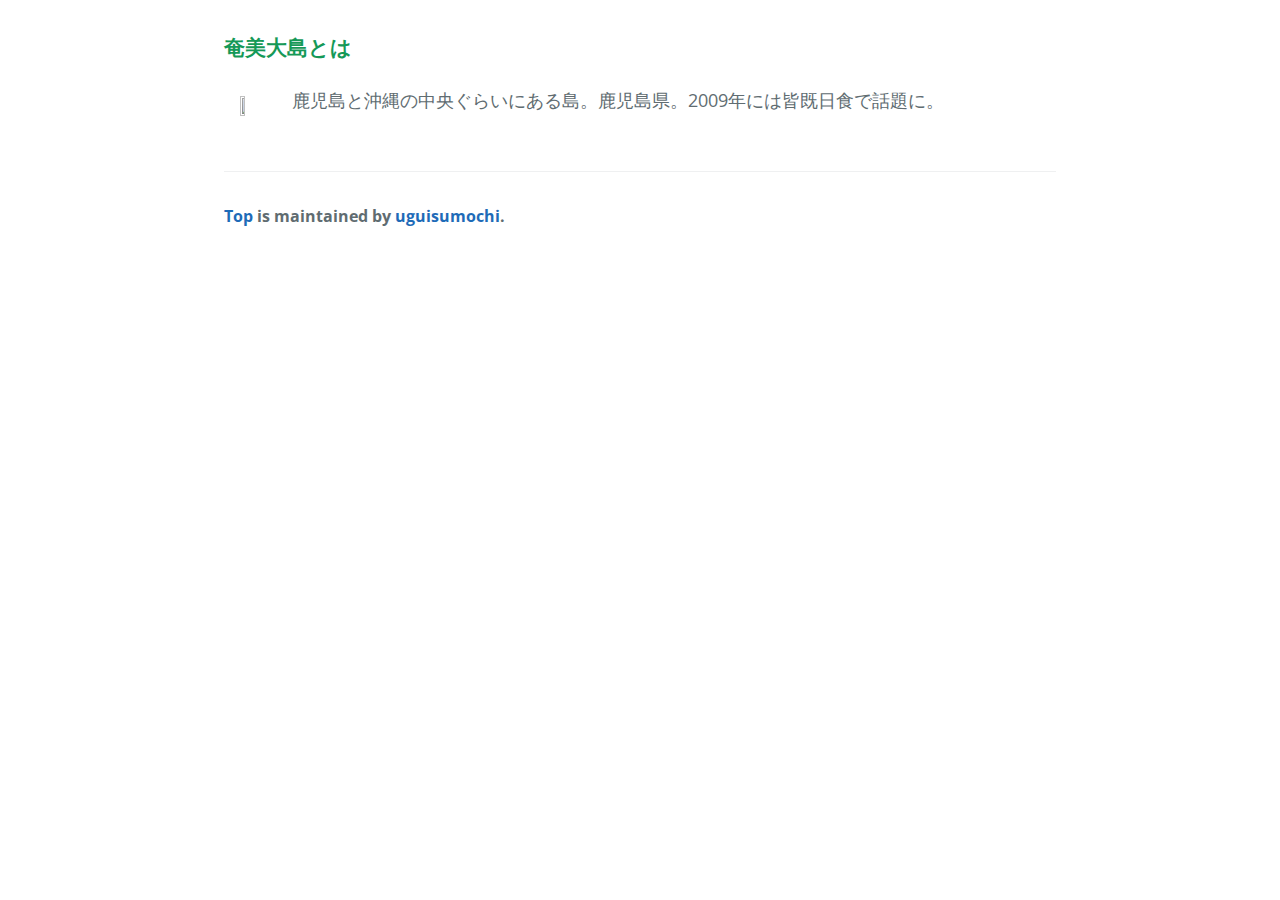
==== amami.html @ 84d13d75 "Update amami.html" ====
<!DOCTYPE html>
<html lang="ja">
  <head>
    <meta charset="UTF-8">
    <title>Top by uguisumochi</title>
    <meta name="viewport" content="width=device-width, initial-scale=1">
    <link rel="stylesheet" type="text/css" href="stylesheets/normalize.css" media="screen">
    <link href='https://fonts.googleapis.com/css?family=Open+Sans:400,700' rel='stylesheet' type='text/css'>
    <link rel="stylesheet" type="text/css" href="stylesheets/stylesheet.css" media="screen">
    <link rel="stylesheet" type="text/css" href="stylesheets/github-light.css" media="screen">    
</head>
  <body>
	  
	   <section class="main-content">
       <h3>
 <a id="welcome-to-github-pages" class="anchor" href="#welcome-to-github-pages" aria-hidden="true">
	 <span aria-hidden="true" class="octicon octicon-link"></span></a><b>奄美大島とは</b></h3>
 <table style="border-style: none">
	 <tr><td style="border-style: none">
		 <img src="https://github.com/uguisumochi/top/blob/gh-pages/I-shima.JPG?raw=true" width="50%" height="50%">
	 </td><td style="border-style: none">
 <p>鹿児島と沖縄の中央ぐらいにある島。鹿児島県。2009年には皆既日食で話題に。</p>
	 </td>
	 </tr>
</table>
       <footer class="site-footer">
         <span class="site-footer-owner"><a href="https://github.com/uguisumochi/top">Top</a> is maintained by <a href="https://github.com/uguisumochi">uguisumochi</a>.</span>
     </footer>
 
     </section>      
  </body>
</html>
---- stylesheets/stylesheet.css ----
* {
  box-sizing: border-box; }

body {
  padding: 0;
  margin: 0;
  font-family: "Open Sans", "Helvetica Neue", Helvetica, Arial, sans-serif;
  font-size: 16px;
  line-height: 1.5;
  color: #606c71; }

a {
  color: #1e6bb8;
  text-decoration: none; }
  a:hover {
    text-decoration: underline; }

.btn {
  display: inline-block;
  margin-bottom: 1rem;
  color: rgba(255, 255, 255, 0.7);
  background-color: rgba(255, 255, 255, 0.08);
  border-color: rgba(255, 255, 255, 0.2);
  border-style: solid;
  border-width: 1px;
  border-radius: 0.3rem;
  transition: color 0.2s, background-color 0.2s, border-color 0.2s; }
  .btn + .btn {
    margin-left: 1rem; }

.btn:hover {
  color: rgba(255, 255, 255, 0.8);
  text-decoration: none;
  background-color: rgba(255, 255, 255, 0.2);
  border-color: rgba(255, 255, 255, 0.3); }

@media screen and (min-width: 64em) {
  .btn {
    padding: 0.75rem 1rem; } }

@media screen and (min-width: 42em) and (max-width: 64em) {
  .btn {
    padding: 0.6rem 0.9rem;
    font-size: 0.9rem; } }

@media screen and (max-width: 42em) {
  .btn {
    display: block;
    width: 100%;
    padding: 0.75rem;
    font-size: 0.9rem; }
    .btn + .btn {
      margin-top: 1rem;
      margin-left: 0; } }

.page-header {
  color: #fff;
  text-align: center;
  background-color: #159957;
  background-image: linear-gradient(120deg, #155799, #159957); }

@media screen and (min-width: 64em) {
  .page-header {
    padding: 5rem 6rem; } }

@media screen and (min-width: 42em) and (max-width: 64em) {
  .page-header {
    padding: 3rem 4rem; } }

@media screen and (max-width: 42em) {
  .page-header {
    padding: 2rem 1rem; } }

.project-name {
  margin-top: 0;
  margin-bottom: 0.1rem; }

@media screen and (min-width: 64em) {
  .project-name {
    font-size: 3.25rem; } }

@media screen and (min-width: 42em) and (max-width: 64em) {
  .project-name {
    font-size: 2.25rem; } }

@media screen and (max-width: 42em) {
  .project-name {
    font-size: 1.75rem; } }

.project-tagline {
  margin-bottom: 2rem;
  font-weight: normal;
  opacity: 0.7; }

@media screen and (min-width: 64em) {
  .project-tagline {
    font-size: 1.25rem; } }

@media screen and (min-width: 42em) and (max-width: 64em) {
  .project-tagline {
    font-size: 1.15rem; } }

@media screen and (max-width: 42em) {
  .project-tagline {
    font-size: 1rem; } }

.main-content :first-child {
  margin-top: 0; }
.main-content img {
  max-width: 100%; }
.main-content h1, .main-content h2, .main-content h3, .main-content h4, .main-content h5, .main-content h6 {
  margin-top: 2rem;
  margin-bottom: 1rem;
  font-weight: normal;
  color: #159957; }
.main-content p {
  margin-bottom: 1em; }
.main-content code {
  padding: 2px 4px;
  font-family: Consolas, "Liberation Mono", Menlo, Courier, monospace;
  font-size: 0.9rem;
  color: #383e41;
  background-color: #f3f6fa;
  border-radius: 0.3rem; }
.main-content pre {
  padding: 0.8rem;
  margin-top: 0;
  margin-bottom: 1rem;
  font: 1rem Consolas, "Liberation Mono", Menlo, Courier, monospace;
  color: #567482;
  word-wrap: normal;
  background-color: #f3f6fa;
  border: solid 1px #dce6f0;
  border-radius: 0.3rem; }
  .main-content pre > code {
    padding: 0;
    margin: 0;
    font-size: 0.9rem;
    color: #567482;
    word-break: normal;
    white-space: pre;
    background: transparent;
    border: 0; }
.main-content .highlight {
  margin-bottom: 1rem; }
  .main-content .highlight pre {
    margin-bottom: 0;
    word-break: normal; }
.main-content .highlight pre, .main-content pre {
  padding: 0.8rem;
  overflow: auto;
  font-size: 0.9rem;
  line-height: 1.45;
  border-radius: 0.3rem; }
.main-content pre code, .main-content pre tt {
  display: inline;
  max-width: initial;
  padding: 0;
  margin: 0;
  overflow: initial;
  line-height: inherit;
  word-wrap: normal;
  background-color: transparent;
  border: 0; }
  .main-content pre code:before, .main-content pre code:after, .main-content pre tt:before, .main-content pre tt:after {
    content: normal; }
.main-content ul, .main-content ol {
  margin-top: 0; }
.main-content blockquote {
  padding: 0 1rem;
  margin-left: 0;
  color: #819198;
  border-left: 0.3rem solid #dce6f0; }
  .main-content blockquote > :first-child {
    margin-top: 0; }
  .main-content blockquote > :last-child {
    margin-bottom: 0; }
.main-content table {
  display: block;
  width: 100%;
  overflow: auto;
  word-break: normal;
  word-break: keep-all; }
  .main-content table th {
    font-weight: bold; }
  .main-content table th, .main-content table td {
    padding: 0.5rem 1rem;
    border: 1px solid #e9ebec; }
.main-content dl {
  padding: 0; }
  .main-content dl dt {
    padding: 0;
    margin-top: 1rem;
    font-size: 1rem;
    font-weight: bold; }
  .main-content dl dd {
    padding: 0;
    margin-bottom: 1rem; }
.main-content hr {
  height: 2px;
  padding: 0;
  margin: 1rem 0;
  background-color: #eff0f1;
  border: 0; }

@media screen and (min-width: 64em) {
  .main-content {
    max-width: 64rem;
    padding: 2rem 6rem;
    margin: 0 auto;
    font-size: 1.1rem; } }

@media screen and (min-width: 42em) and (max-width: 64em) {
  .main-content {
    padding: 2rem 4rem;
    font-size: 1.1rem; } }

@media screen and (max-width: 42em) {
  .main-content {
    padding: 2rem 1rem;
    font-size: 1rem; } }

.site-footer {
  padding-top: 2rem;
  margin-top: 2rem;
  border-top: solid 1px #eff0f1; }

.site-footer-owner {
  display: block;
  font-weight: bold; }

.site-footer-credits {
  color: #819198; }

@media screen and (min-width: 64em) {
  .site-footer {
    font-size: 1rem; } }

@media screen and (min-width: 42em) and (max-width: 64em) {
  .site-footer {
    font-size: 1rem; } }

@media screen and (max-width: 42em) {
  .site-footer {
    font-size: 0.9rem; } }
---- stylesheets/github-light.css ----
/*
The MIT License (MIT)

Copyright (c) 2016 GitHub, Inc.

Permission is hereby granted, free of charge, to any person obtaining a copy
of this software and associated documentation files (the "Software"), to deal
in the Software without restriction, including without limitation the rights
to use, copy, modify, merge, publish, distribute, sublicense, and/or sell
copies of the Software, and to permit persons to whom the Software is
furnished to do so, subject to the following conditions:

The above copyright notice and this permission notice shall be included in all
copies or substantial portions of the Software.

THE SOFTWARE IS PROVIDED "AS IS", WITHOUT WARRANTY OF ANY KIND, EXPRESS OR
IMPLIED, INCLUDING BUT NOT LIMITED TO THE WARRANTIES OF MERCHANTABILITY,
FITNESS FOR A PARTICULAR PURPOSE AND NONINFRINGEMENT. IN NO EVENT SHALL THE
AUTHORS OR COPYRIGHT HOLDERS BE LIABLE FOR ANY CLAIM, DAMAGES OR OTHER
LIABILITY, WHETHER IN AN ACTION OF CONTRACT, TORT OR OTHERWISE, ARISING FROM,
OUT OF OR IN CONNECTION WITH THE SOFTWARE OR THE USE OR OTHER DEALINGS IN THE
SOFTWARE.

*/

.pl-c /* comment */ {
  color: #969896;
}

.pl-c1 /* constant, variable.other.constant, support, meta.property-name, support.constant, support.variable, meta.module-reference, markup.raw, meta.diff.header */,
.pl-s .pl-v /* string variable */ {
  color: #0086b3;
}

.pl-e /* entity */,
.pl-en /* entity.name */ {
  color: #795da3;
}

.pl-smi /* variable.parameter.function, storage.modifier.package, storage.modifier.import, storage.type.java, variable.other */,
.pl-s .pl-s1 /* string source */ {
  color: #333;
}

.pl-ent /* entity.name.tag */ {
  color: #63a35c;
}

.pl-k /* keyword, storage, storage.type */ {
  color: #a71d5d;
}

.pl-s /* string */,
.pl-pds /* punctuation.definition.string, string.regexp.character-class */,
.pl-s .pl-pse .pl-s1 /* string punctuation.section.embedded source */,
.pl-sr /* string.regexp */,
.pl-sr .pl-cce /* string.regexp constant.character.escape */,
.pl-sr .pl-sre /* string.regexp source.ruby.embedded */,
.pl-sr .pl-sra /* string.regexp string.regexp.arbitrary-repitition */ {
  color: #183691;
}

.pl-v /* variable */ {
  color: #ed6a43;
}

.pl-id /* invalid.deprecated */ {
  color: #b52a1d;
}

.pl-ii /* invalid.illegal */ {
  color: #f8f8f8;
  background-color: #b52a1d;
}

.pl-sr .pl-cce /* string.regexp constant.character.escape */ {
  font-weight: bold;
  color: #63a35c;
}

.pl-ml /* markup.list */ {
  color: #693a17;
}

.pl-mh /* markup.heading */,
.pl-mh .pl-en /* markup.heading entity.name */,
.pl-ms /* meta.separator */ {
  font-weight: bold;
  color: #1d3e81;
}

.pl-mq /* markup.quote */ {
  color: #008080;
}

.pl-mi /* markup.italic */ {
  font-style: italic;
  color: #333;
}

.pl-mb /* markup.bold */ {
  font-weight: bold;
  color: #333;
}

.pl-md /* markup.deleted, meta.diff.header.from-file */ {
  color: #bd2c00;
  background-color: #ffecec;
}

.pl-mi1 /* markup.inserted, meta.diff.header.to-file */ {
  color: #55a532;
  background-color: #eaffea;
}

.pl-mdr /* meta.diff.range */ {
  font-weight: bold;
  color: #795da3;
}

.pl-mo /* meta.output */ {
  color: #1d3e81;
}
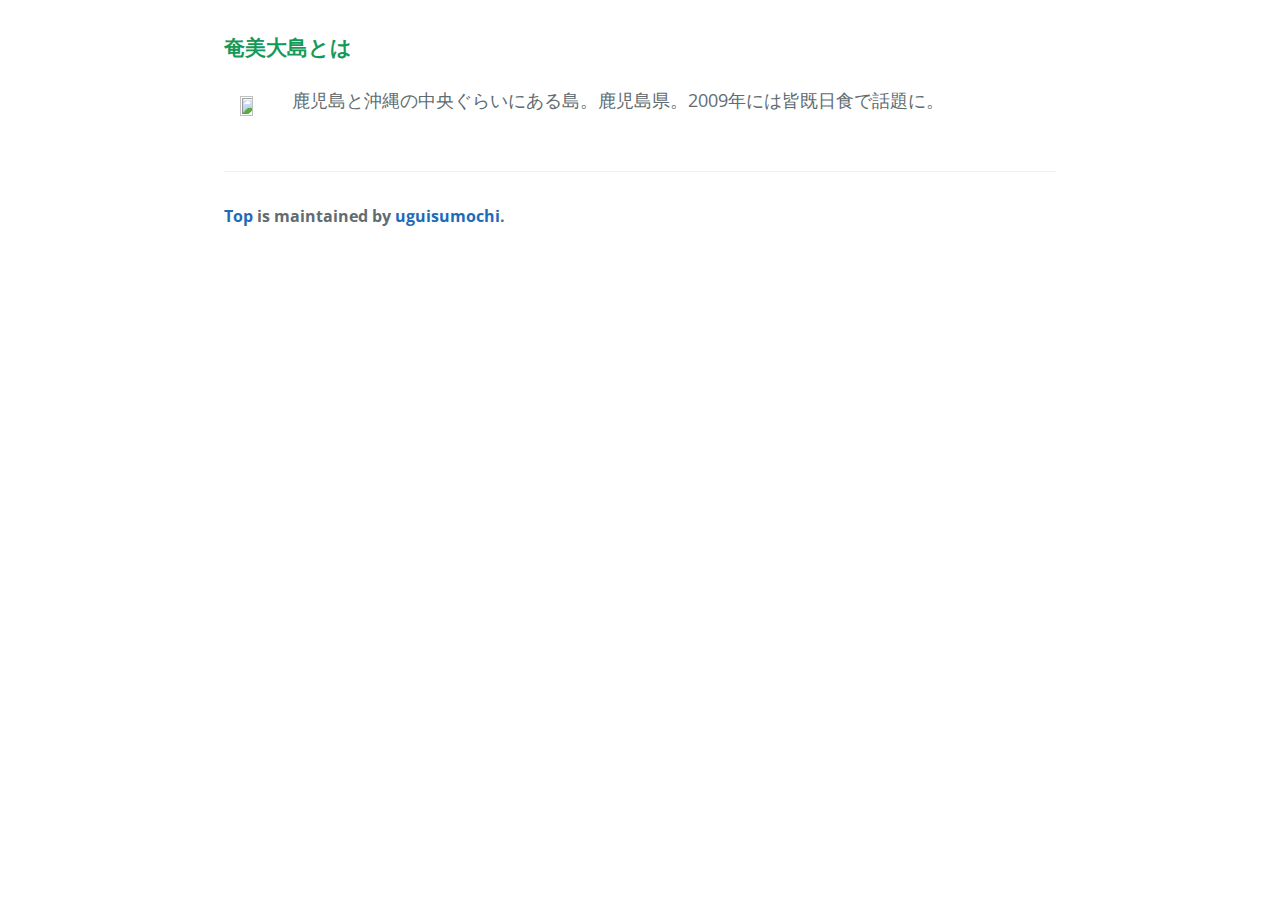
==== commit f443ffc2: "Update amami.html" ====
--- a/amami.html
+++ b/amami.html
@@ -17,7 +17,7 @@
 	 <span aria-hidden="true" class="octicon octicon-link"></span></a><b>奄美大島とは</b></h3>
  <table style="border-style: none">
 	 <tr><td style="border-style: none">
-		 <img src="https://github.com/uguisumochi/top/blob/gh-pages/I-shima.JPG?raw=true" width="50%" height="50%">
+		 <img src="https://github.com/uguisumochi/top/blob/gh-pages/I-shima.JPG?raw=true" width="80%" height="80%">
 	 </td><td style="border-style: none">
  <p>鹿児島と沖縄の中央ぐらいにある島。鹿児島県。2009年には皆既日食で話題に。</p>
 	 </td>
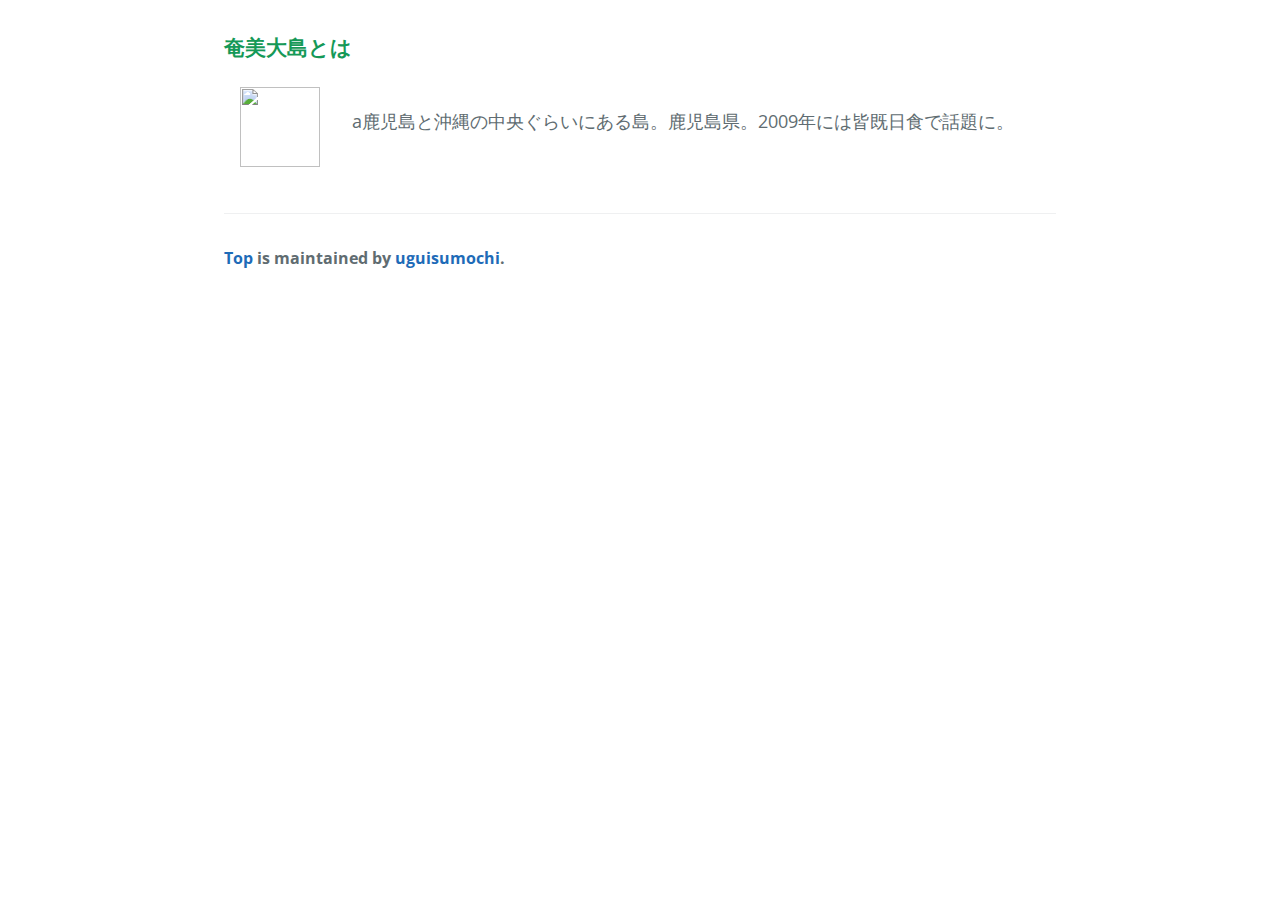
==== commit 7e59c006: "Update amami.html" ====
--- a/amami.html
+++ b/amami.html
@@ -17,9 +17,9 @@
 	 <span aria-hidden="true" class="octicon octicon-link"></span></a><b>奄美大島とは</b></h3>
  <table style="border-style: none">
 	 <tr><td style="border-style: none">
-		 <img src="https://github.com/uguisumochi/top/blob/gh-pages/I-shima.JPG?raw=true" width="80%" height="80%">
+		 <img src="https://github.com/uguisumochi/top/blob/gh-pages/I-shima.JPG?raw=true" width="80vw" height="80vw">
 	 </td><td style="border-style: none">
- <p>鹿児島と沖縄の中央ぐらいにある島。鹿児島県。2009年には皆既日食で話題に。</p>
+ <p>a鹿児島と沖縄の中央ぐらいにある島。鹿児島県。2009年には皆既日食で話題に。</p>
 	 </td>
 	 </tr>
 </table>
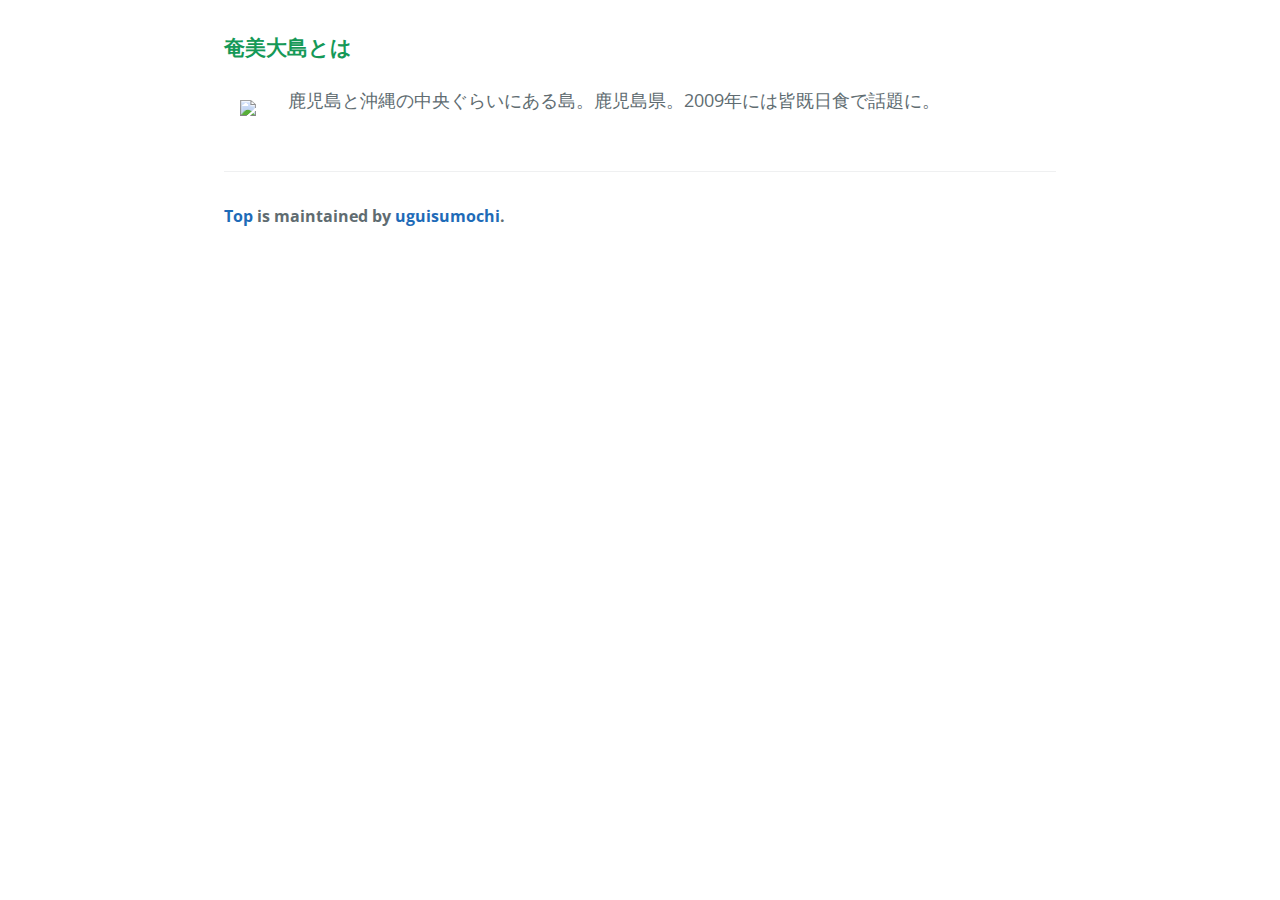
==== commit 97876672: "Update amami.html" ====
--- a/amami.html
+++ b/amami.html
@@ -17,9 +17,9 @@
 	 <span aria-hidden="true" class="octicon octicon-link"></span></a><b>奄美大島とは</b></h3>
  <table style="border-style: none">
 	 <tr><td style="border-style: none">
-		 <img src="https://github.com/uguisumochi/top/blob/gh-pages/I-shima.JPG?raw=true" width="80vw" height="80vw">
+		 <img src="https://github.com/uguisumochi/top/blob/gh-pages/I-shima.JPG?raw=true" width="80%">
 	 </td><td style="border-style: none">
- <p>a鹿児島と沖縄の中央ぐらいにある島。鹿児島県。2009年には皆既日食で話題に。</p>
+ <p>鹿児島と沖縄の中央ぐらいにある島。鹿児島県。2009年には皆既日食で話題に。</p>
 	 </td>
 	 </tr>
 </table>
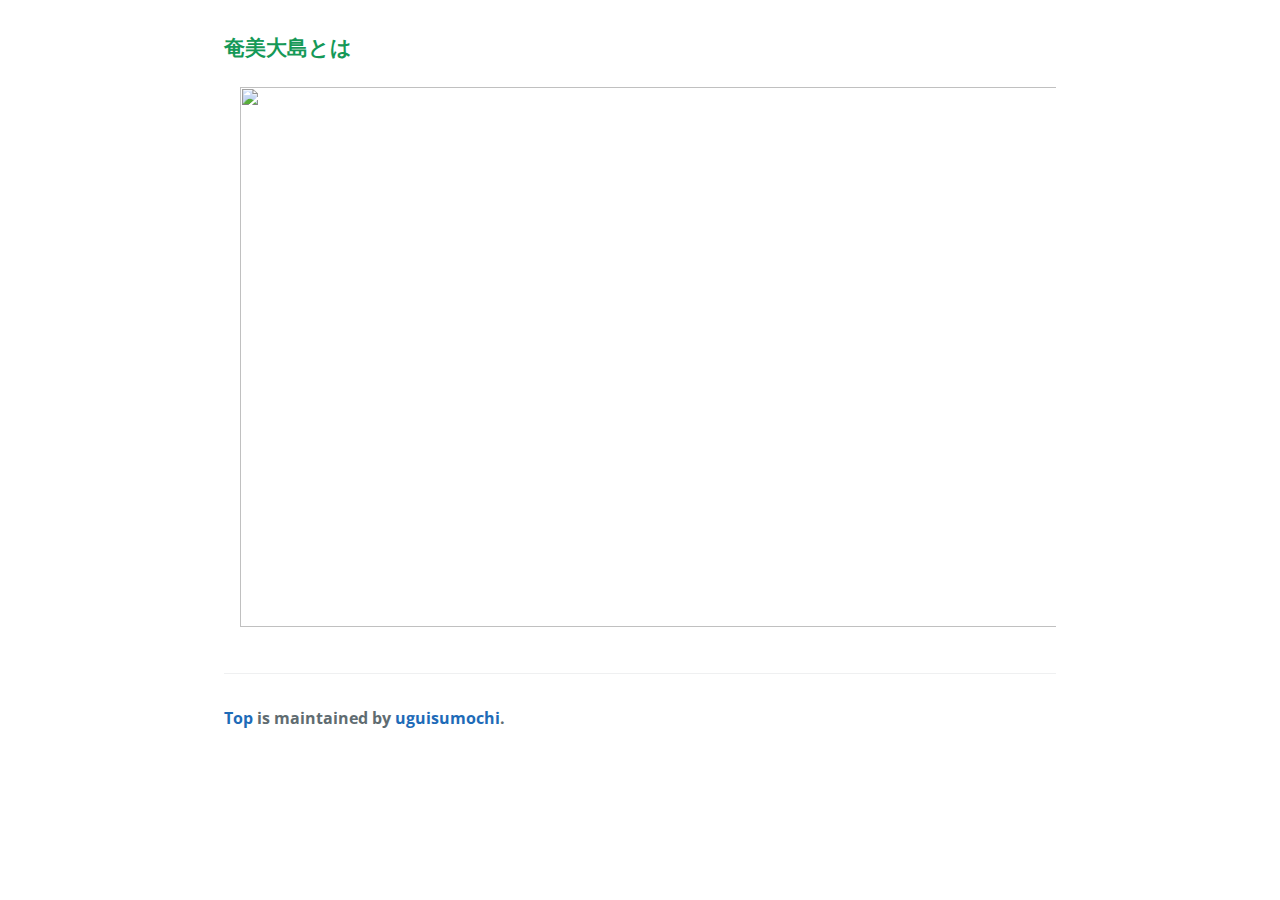
==== commit 3be8b7cf: "Update amami.html" ====
--- a/amami.html
+++ b/amami.html
@@ -17,9 +17,9 @@
 	 <span aria-hidden="true" class="octicon octicon-link"></span></a><b>奄美大島とは</b></h3>
  <table style="border-style: none">
 	 <tr><td style="border-style: none">
-		 <img src="https://github.com/uguisumochi/top/blob/gh-pages/I-shima.JPG?raw=true" width="80%">
+		 <img src="https://github.com/uguisumochi/top/blob/gh-pages/I-shima.JPG?raw=true" width="960" height="540">
 	 </td><td style="border-style: none">
- <p>鹿児島と沖縄の中央ぐらいにある島。鹿児島県。2009年には皆既日食で話題に。</p>
+ <p>a鹿児島と沖縄の中央ぐらいにある島。鹿児島県。2009年には皆既日食で話題に。</p>
 	 </td>
 	 </tr>
 </table>
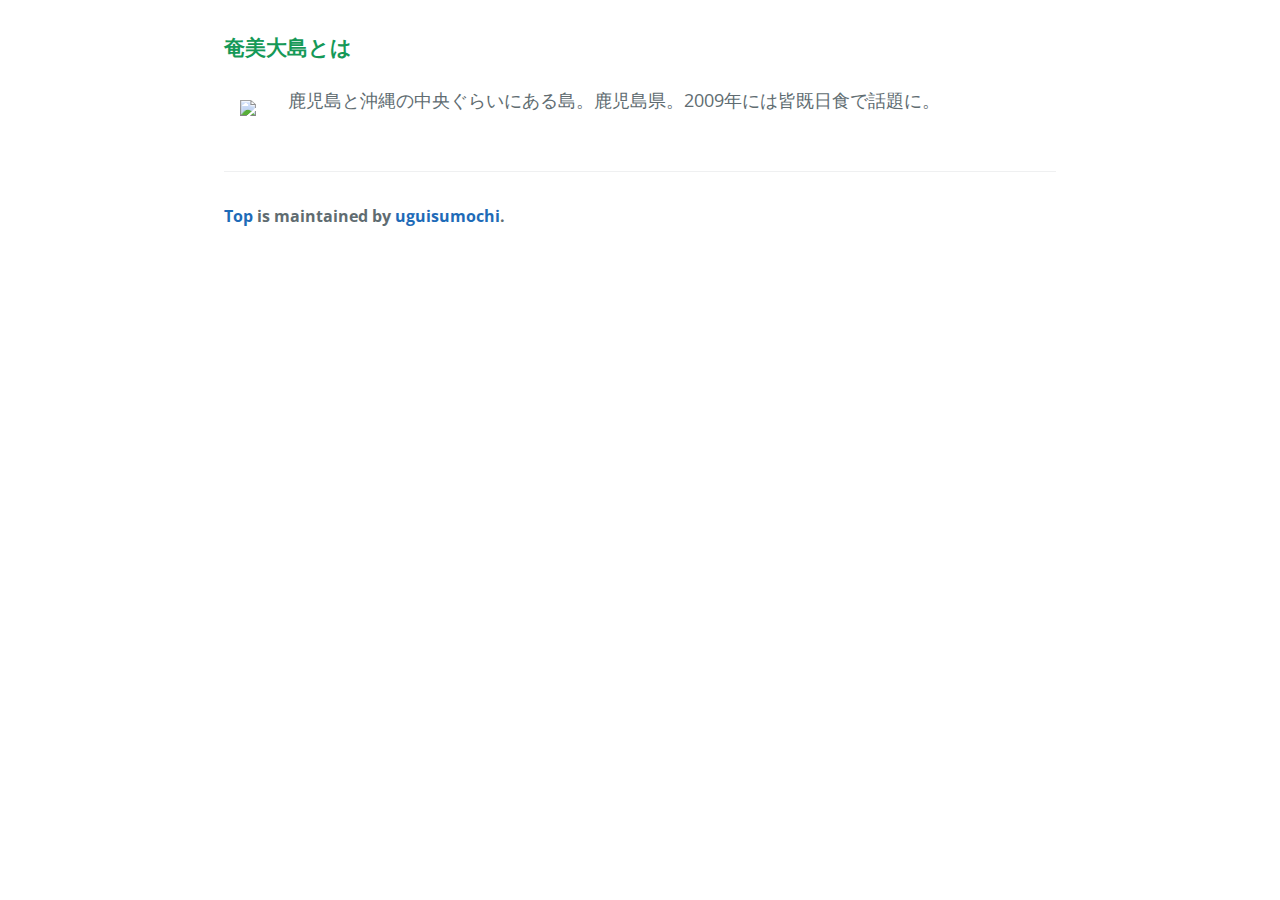
==== commit fff004c9: "Update amami.html" ====
--- a/amami.html
+++ b/amami.html
@@ -17,9 +17,9 @@
 	 <span aria-hidden="true" class="octicon octicon-link"></span></a><b>奄美大島とは</b></h3>
  <table style="border-style: none">
 	 <tr><td style="border-style: none">
-		 <img src="https://github.com/uguisumochi/top/blob/gh-pages/I-shima.JPG?raw=true" width="960" height="540">
+		 <img src="https://github.com/uguisumochi/top/blob/gh-pages/I-shima.JPG?raw=true">
 	 </td><td style="border-style: none">
- <p>a鹿児島と沖縄の中央ぐらいにある島。鹿児島県。2009年には皆既日食で話題に。</p>
+ <p>鹿児島と沖縄の中央ぐらいにある島。鹿児島県。2009年には皆既日食で話題に。</p>
 	 </td>
 	 </tr>
 </table>
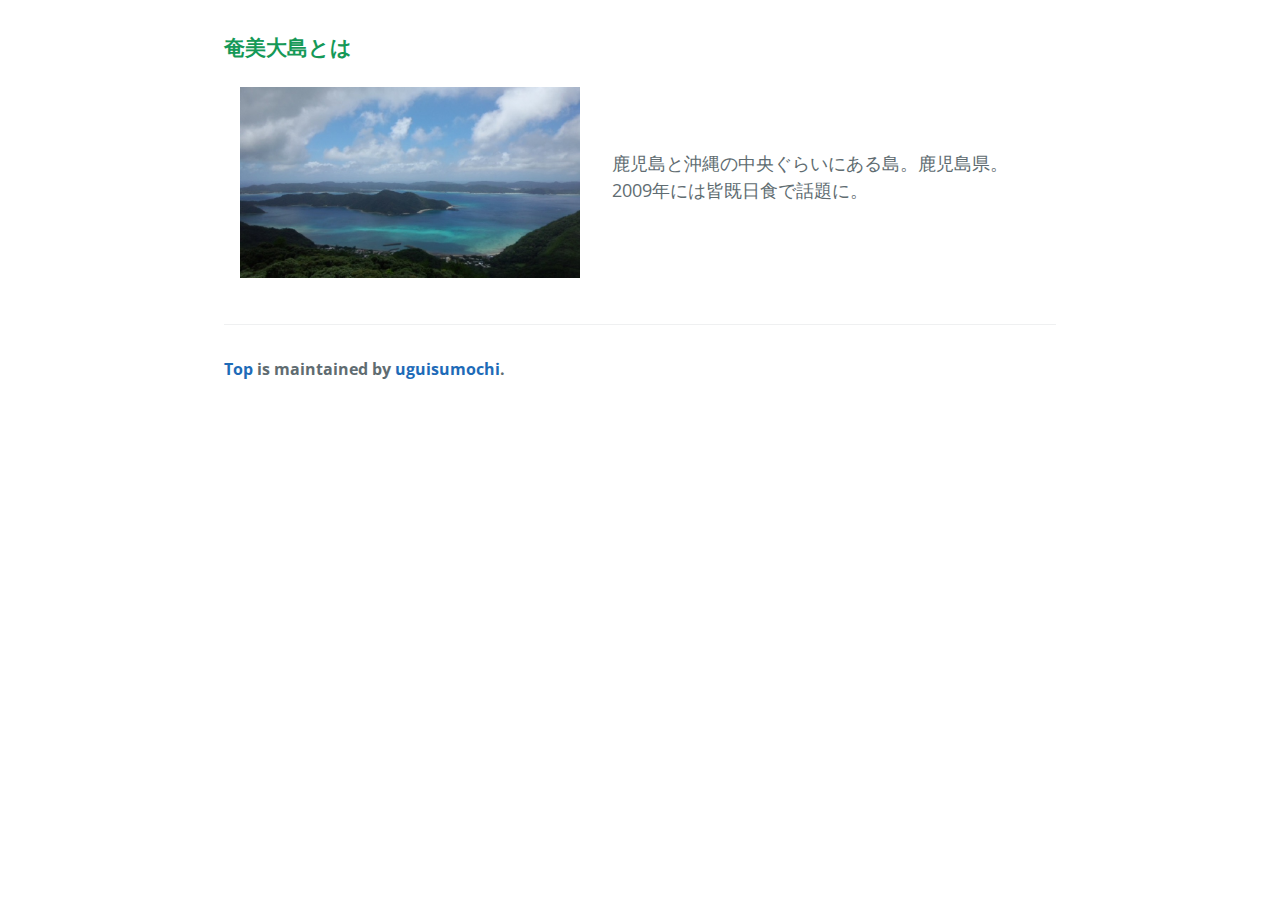
==== commit c3c45796: "フォルダを整理してbootstrapを追加" ====
--- a/amami.html
+++ b/amami.html
@@ -4,10 +4,10 @@
     <meta charset="UTF-8">
     <title>Top by uguisumochi</title>
     <meta name="viewport" content="width=device-width, initial-scale=1">
-    <link rel="stylesheet" type="text/css" href="stylesheets/normalize.css" media="screen">
+    <link rel="stylesheet" type="text/css" href="css/normalize.css" media="screen">
     <link href='https://fonts.googleapis.com/css?family=Open+Sans:400,700' rel='stylesheet' type='text/css'>
-    <link rel="stylesheet" type="text/css" href="stylesheets/stylesheet.css" media="screen">
-    <link rel="stylesheet" type="text/css" href="stylesheets/github-light.css" media="screen">    
+    <link rel="stylesheet" type="text/css" href="css/stylesheet.css" media="screen">
+    <link rel="stylesheet" type="text/css" href="css/github-light.css" media="screen">    
 </head>
   <body>
 	  
@@ -17,7 +17,7 @@
 	 <span aria-hidden="true" class="octicon octicon-link"></span></a><b>奄美大島とは</b></h3>
  <table style="border-style: none">
 	 <tr><td style="border-style: none">
-		 <img src="https://github.com/uguisumochi/top/blob/gh-pages/I-shima.JPG?raw=true">
+		 <img src="./img/I-shima.JPG">
 	 </td><td style="border-style: none">
  <p>鹿児島と沖縄の中央ぐらいにある島。鹿児島県。2009年には皆既日食で話題に。</p>
 	 </td>
--- a/css/stylesheet.css
+++ b/css/stylesheet.css
@@ -0,0 +1,245 @@
+* {
+  box-sizing: border-box; }
+
+body {
+  padding: 0;
+  margin: 0;
+  font-family: "Open Sans", "Helvetica Neue", Helvetica, Arial, sans-serif;
+  font-size: 16px;
+  line-height: 1.5;
+  color: #606c71; }
+
+a {
+  color: #1e6bb8;
+  text-decoration: none; }
+  a:hover {
+    text-decoration: underline; }
+
+.btn {
+  display: inline-block;
+  margin-bottom: 1rem;
+  color: rgba(255, 255, 255, 0.7);
+  background-color: rgba(255, 255, 255, 0.08);
+  border-color: rgba(255, 255, 255, 0.2);
+  border-style: solid;
+  border-width: 1px;
+  border-radius: 0.3rem;
+  transition: color 0.2s, background-color 0.2s, border-color 0.2s; }
+  .btn + .btn {
+    margin-left: 1rem; }
+
+.btn:hover {
+  color: rgba(255, 255, 255, 0.8);
+  text-decoration: none;
+  background-color: rgba(255, 255, 255, 0.2);
+  border-color: rgba(255, 255, 255, 0.3); }
+
+@media screen and (min-width: 64em) {
+  .btn {
+    padding: 0.75rem 1rem; } }
+
+@media screen and (min-width: 42em) and (max-width: 64em) {
+  .btn {
+    padding: 0.6rem 0.9rem;
+    font-size: 0.9rem; } }
+
+@media screen and (max-width: 42em) {
+  .btn {
+    display: block;
+    width: 100%;
+    padding: 0.75rem;
+    font-size: 0.9rem; }
+    .btn + .btn {
+      margin-top: 1rem;
+      margin-left: 0; } }
+
+.page-header {
+  color: #fff;
+  text-align: center;
+  background-color: #159957;
+  background-image: linear-gradient(120deg, #155799, #159957); }
+
+@media screen and (min-width: 64em) {
+  .page-header {
+    padding: 5rem 6rem; } }
+
+@media screen and (min-width: 42em) and (max-width: 64em) {
+  .page-header {
+    padding: 3rem 4rem; } }
+
+@media screen and (max-width: 42em) {
+  .page-header {
+    padding: 2rem 1rem; } }
+
+.project-name {
+  margin-top: 0;
+  margin-bottom: 0.1rem; }
+
+@media screen and (min-width: 64em) {
+  .project-name {
+    font-size: 3.25rem; } }
+
+@media screen and (min-width: 42em) and (max-width: 64em) {
+  .project-name {
+    font-size: 2.25rem; } }
+
+@media screen and (max-width: 42em) {
+  .project-name {
+    font-size: 1.75rem; } }
+
+.project-tagline {
+  margin-bottom: 2rem;
+  font-weight: normal;
+  opacity: 0.7; }
+
+@media screen and (min-width: 64em) {
+  .project-tagline {
+    font-size: 1.25rem; } }
+
+@media screen and (min-width: 42em) and (max-width: 64em) {
+  .project-tagline {
+    font-size: 1.15rem; } }
+
+@media screen and (max-width: 42em) {
+  .project-tagline {
+    font-size: 1rem; } }
+
+.main-content :first-child {
+  margin-top: 0; }
+.main-content img {
+  max-width: 100%; }
+.main-content h1, .main-content h2, .main-content h3, .main-content h4, .main-content h5, .main-content h6 {
+  margin-top: 2rem;
+  margin-bottom: 1rem;
+  font-weight: normal;
+  color: #159957; }
+.main-content p {
+  margin-bottom: 1em; }
+.main-content code {
+  padding: 2px 4px;
+  font-family: Consolas, "Liberation Mono", Menlo, Courier, monospace;
+  font-size: 0.9rem;
+  color: #383e41;
+  background-color: #f3f6fa;
+  border-radius: 0.3rem; }
+.main-content pre {
+  padding: 0.8rem;
+  margin-top: 0;
+  margin-bottom: 1rem;
+  font: 1rem Consolas, "Liberation Mono", Menlo, Courier, monospace;
+  color: #567482;
+  word-wrap: normal;
+  background-color: #f3f6fa;
+  border: solid 1px #dce6f0;
+  border-radius: 0.3rem; }
+  .main-content pre > code {
+    padding: 0;
+    margin: 0;
+    font-size: 0.9rem;
+    color: #567482;
+    word-break: normal;
+    white-space: pre;
+    background: transparent;
+    border: 0; }
+.main-content .highlight {
+  margin-bottom: 1rem; }
+  .main-content .highlight pre {
+    margin-bottom: 0;
+    word-break: normal; }
+.main-content .highlight pre, .main-content pre {
+  padding: 0.8rem;
+  overflow: auto;
+  font-size: 0.9rem;
+  line-height: 1.45;
+  border-radius: 0.3rem; }
+.main-content pre code, .main-content pre tt {
+  display: inline;
+  max-width: initial;
+  padding: 0;
+  margin: 0;
+  overflow: initial;
+  line-height: inherit;
+  word-wrap: normal;
+  background-color: transparent;
+  border: 0; }
+  .main-content pre code:before, .main-content pre code:after, .main-content pre tt:before, .main-content pre tt:after {
+    content: normal; }
+.main-content ul, .main-content ol {
+  margin-top: 0; }
+.main-content blockquote {
+  padding: 0 1rem;
+  margin-left: 0;
+  color: #819198;
+  border-left: 0.3rem solid #dce6f0; }
+  .main-content blockquote > :first-child {
+    margin-top: 0; }
+  .main-content blockquote > :last-child {
+    margin-bottom: 0; }
+.main-content table {
+  display: block;
+  width: 100%;
+  overflow: auto;
+  word-break: normal;
+  word-break: keep-all; }
+  .main-content table th {
+    font-weight: bold; }
+  .main-content table th, .main-content table td {
+    padding: 0.5rem 1rem;
+    border: 1px solid #e9ebec; }
+.main-content dl {
+  padding: 0; }
+  .main-content dl dt {
+    padding: 0;
+    margin-top: 1rem;
+    font-size: 1rem;
+    font-weight: bold; }
+  .main-content dl dd {
+    padding: 0;
+    margin-bottom: 1rem; }
+.main-content hr {
+  height: 2px;
+  padding: 0;
+  margin: 1rem 0;
+  background-color: #eff0f1;
+  border: 0; }
+
+@media screen and (min-width: 64em) {
+  .main-content {
+    max-width: 64rem;
+    padding: 2rem 6rem;
+    margin: 0 auto;
+    font-size: 1.1rem; } }
+
+@media screen and (min-width: 42em) and (max-width: 64em) {
+  .main-content {
+    padding: 2rem 4rem;
+    font-size: 1.1rem; } }
+
+@media screen and (max-width: 42em) {
+  .main-content {
+    padding: 2rem 1rem;
+    font-size: 1rem; } }
+
+.site-footer {
+  padding-top: 2rem;
+  margin-top: 2rem;
+  border-top: solid 1px #eff0f1; }
+
+.site-footer-owner {
+  display: block;
+  font-weight: bold; }
+
+.site-footer-credits {
+  color: #819198; }
+
+@media screen and (min-width: 64em) {
+  .site-footer {
+    font-size: 1rem; } }
+
+@media screen and (min-width: 42em) and (max-width: 64em) {
+  .site-footer {
+    font-size: 1rem; } }
+
+@media screen and (max-width: 42em) {
+  .site-footer {
+    font-size: 0.9rem; } }
--- a/css/github-light.css
+++ b/css/github-light.css
@@ -0,0 +1,124 @@
+/*
+The MIT License (MIT)
+
+Copyright (c) 2016 GitHub, Inc.
+
+Permission is hereby granted, free of charge, to any person obtaining a copy
+of this software and associated documentation files (the "Software"), to deal
+in the Software without restriction, including without limitation the rights
+to use, copy, modify, merge, publish, distribute, sublicense, and/or sell
+copies of the Software, and to permit persons to whom the Software is
+furnished to do so, subject to the following conditions:
+
+The above copyright notice and this permission notice shall be included in all
+copies or substantial portions of the Software.
+
+THE SOFTWARE IS PROVIDED "AS IS", WITHOUT WARRANTY OF ANY KIND, EXPRESS OR
+IMPLIED, INCLUDING BUT NOT LIMITED TO THE WARRANTIES OF MERCHANTABILITY,
+FITNESS FOR A PARTICULAR PURPOSE AND NONINFRINGEMENT. IN NO EVENT SHALL THE
+AUTHORS OR COPYRIGHT HOLDERS BE LIABLE FOR ANY CLAIM, DAMAGES OR OTHER
+LIABILITY, WHETHER IN AN ACTION OF CONTRACT, TORT OR OTHERWISE, ARISING FROM,
+OUT OF OR IN CONNECTION WITH THE SOFTWARE OR THE USE OR OTHER DEALINGS IN THE
+SOFTWARE.
+
+*/
+
+.pl-c /* comment */ {
+  color: #969896;
+}
+
+.pl-c1 /* constant, variable.other.constant, support, meta.property-name, support.constant, support.variable, meta.module-reference, markup.raw, meta.diff.header */,
+.pl-s .pl-v /* string variable */ {
+  color: #0086b3;
+}
+
+.pl-e /* entity */,
+.pl-en /* entity.name */ {
+  color: #795da3;
+}
+
+.pl-smi /* variable.parameter.function, storage.modifier.package, storage.modifier.import, storage.type.java, variable.other */,
+.pl-s .pl-s1 /* string source */ {
+  color: #333;
+}
+
+.pl-ent /* entity.name.tag */ {
+  color: #63a35c;
+}
+
+.pl-k /* keyword, storage, storage.type */ {
+  color: #a71d5d;
+}
+
+.pl-s /* string */,
+.pl-pds /* punctuation.definition.string, string.regexp.character-class */,
+.pl-s .pl-pse .pl-s1 /* string punctuation.section.embedded source */,
+.pl-sr /* string.regexp */,
+.pl-sr .pl-cce /* string.regexp constant.character.escape */,
+.pl-sr .pl-sre /* string.regexp source.ruby.embedded */,
+.pl-sr .pl-sra /* string.regexp string.regexp.arbitrary-repitition */ {
+  color: #183691;
+}
+
+.pl-v /* variable */ {
+  color: #ed6a43;
+}
+
+.pl-id /* invalid.deprecated */ {
+  color: #b52a1d;
+}
+
+.pl-ii /* invalid.illegal */ {
+  color: #f8f8f8;
+  background-color: #b52a1d;
+}
+
+.pl-sr .pl-cce /* string.regexp constant.character.escape */ {
+  font-weight: bold;
+  color: #63a35c;
+}
+
+.pl-ml /* markup.list */ {
+  color: #693a17;
+}
+
+.pl-mh /* markup.heading */,
+.pl-mh .pl-en /* markup.heading entity.name */,
+.pl-ms /* meta.separator */ {
+  font-weight: bold;
+  color: #1d3e81;
+}
+
+.pl-mq /* markup.quote */ {
+  color: #008080;
+}
+
+.pl-mi /* markup.italic */ {
+  font-style: italic;
+  color: #333;
+}
+
+.pl-mb /* markup.bold */ {
+  font-weight: bold;
+  color: #333;
+}
+
+.pl-md /* markup.deleted, meta.diff.header.from-file */ {
+  color: #bd2c00;
+  background-color: #ffecec;
+}
+
+.pl-mi1 /* markup.inserted, meta.diff.header.to-file */ {
+  color: #55a532;
+  background-color: #eaffea;
+}
+
+.pl-mdr /* meta.diff.range */ {
+  font-weight: bold;
+  color: #795da3;
+}
+
+.pl-mo /* meta.output */ {
+  color: #1d3e81;
+}
+
